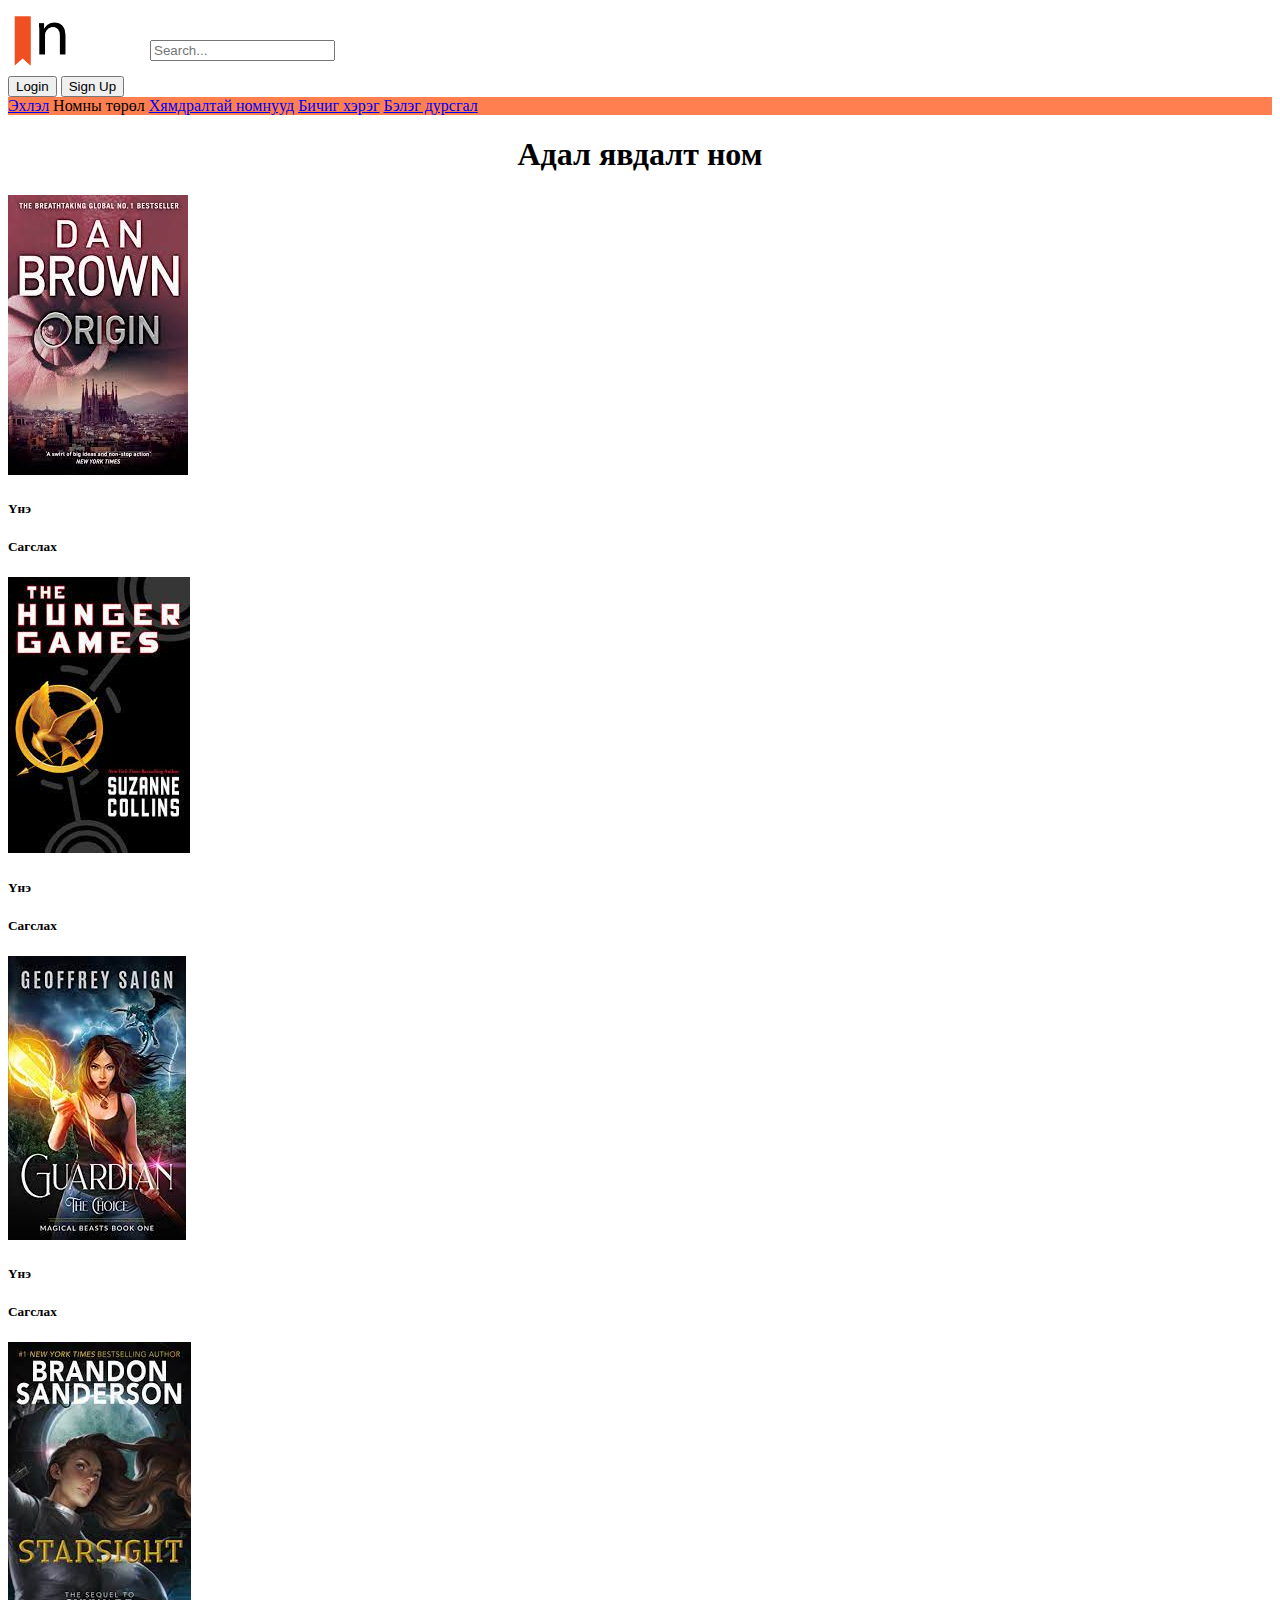
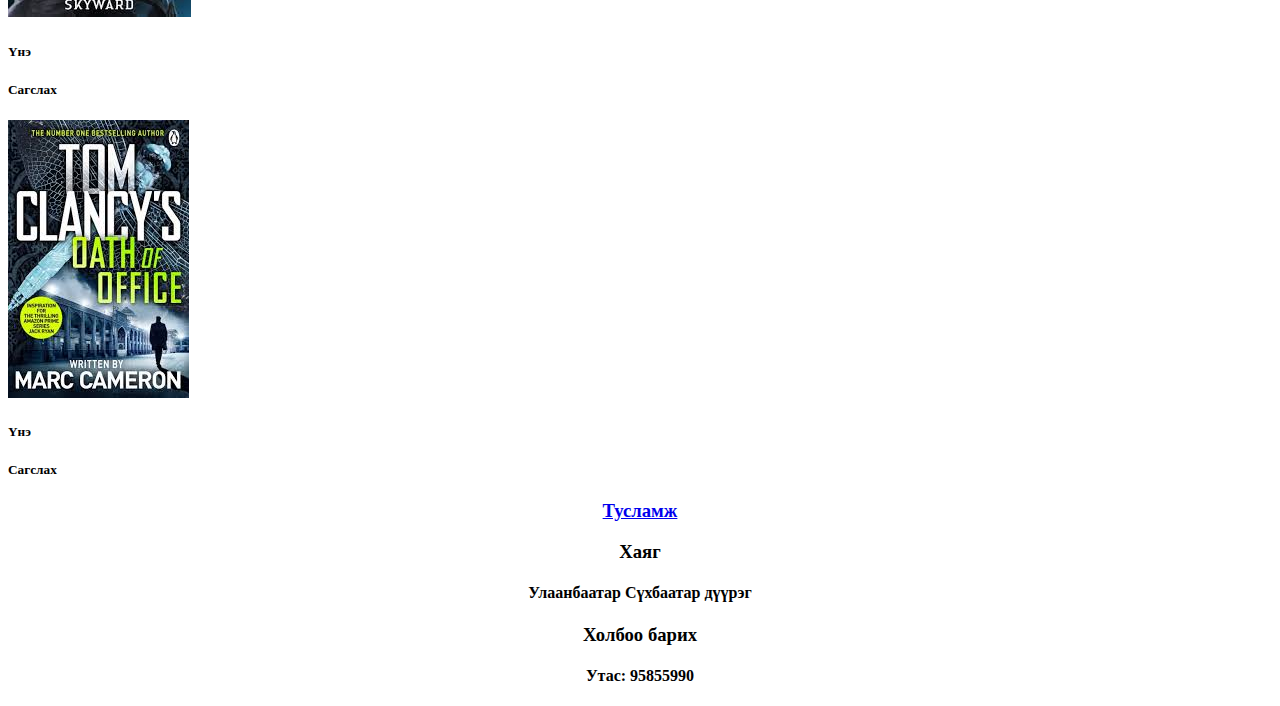
==== action.html @ b474392b "buh tsesnuudiig oruulsan" ====
<!DOCTYPE html>
<html lang="en">
<head>
    <meta charset="UTF-8">
    <meta http-equiv="X-UA-Compatible" content="IE=edge">
    <meta name="viewport" content="width=device-width, initial-scale=1.0">
    <meta name="keywords" content="nom, ном, book, books, зохиол, internom">
    <meta name="author" content="NMD">
    <meta name="robots" content="noindex,nofollow">
    <meta name="description" content="intended to sell books">
    <link rel="canonical" href="https://murun361.github.io/internom">
    <link rel="stylesheet" href="style.css">
    <title>Internom | Интерном</title>
</head>
<body>
    <header>
        <nav>
          <section>
            <img src="logo.png" alt="internom-logo" class="logo">
            <div class="search">
              <div class="search-box">
                <input type="text" placeholder="Search...">
                <div class="search"></div>
              </div>
            <button onclick="document.getElementById('login').style.display='block'" style="width:auto;">Login</button>
            <div id="login" class="modal">
            <form class="modal-content animate" action="/action_page.php" method="post">
            <div class="closebtn">
              <span onclick="document.getElementById('login').style.display='none'" class="close" title="Close Modal">&times;</span>
              <h1>Нэвтрэх</h1>
            </div>

    <div class="container">
      <label><b>Username</b></label>
      <input type="text" placeholder="Enter Username" name="uname" required>

      <label><b>Password</b></label>
      <input type="password" placeholder="Enter Password" name="psw" required>
        
      <button type="submit">Login</button>
      <label>
        <input type="checkbox" name="remember"> Remember me
      </label>
    </div>

    <div class="container" style="background-color:#f1f1f1">
      <button type="button" onclick="document.getElementById('login').style.display='none'" class="cancelbtn">Cancel</button>
      <span class="psw">Forgot <a href="#">password?</a></span>
    </div>
  </form>
</div>


<button onclick="document.getElementById('signup').style.display='block'" style="width:auto;">Sign Up</button>

<div id="signup" class="modal">
  
  <form class="modal-content animate" action="/action_page.php" method="post">
    <div class="closebtn">
      <span onclick="document.getElementById('signup').style.display='none'" class="close" title="Close Modal">&times;</span>
      <h1>Бүртгүүлэх</h1>
    </div>

    <div class="container">
      <label><b>E-Mail</b></label>
      <input type="text" placeholder="Enter E-Mail" name="email" required>

      <label><b>Password</b></label>
      <input type="password" placeholder="Enter Password" name="psw" required>

      <label><b>Password Again</b></label>
      <input type="password" placeholder="Enter Password Again" name="pswa" required>
        
      <button type="submit">SIGN UP</button>
      <label>
        <input type="checkbox" name="remember"> Remember me
      </label>
    </div>

    <div class="container" style="background-color:#f1f1f1">
      <button type="button" onclick="document.getElementById('signup').style.display='none'" class="cancelbtn">Cancel</button>
    </div>
  </form>
</div>
            </div>
            <div class="nav">
                <span><a href="index.html">Эхлэл</a></span>
                <div class="dropdown">
                    <span class="dropdown-text">Номны төрөл</span>
                    <div class="dropdown-content">
                        <p><a href="bestseller.html">Бестселлер</a></p>
                        <p><a href="history.html">Түүхийн ном</a></p>
                        <p><a href="action.html">Адал явдалт ном</a></p>
                        <p><a href="literature.html">Уран зохиолын ном</a></p>
                        <p><a href="kids.html">Хүүхдийн ном</a></p>
                        <p><a href="medical.html">Анагаах ухааны ном</a></p>
                        <p><a href="financial.html">Эдийн засгийн ном</a></p>
                    </div>
                </div>
                <span><a href="hyamdral.html">Хямдралтай номнууд</a></span>
                <span><a href="bichig_hereg.html">Бичиг хэрэг</a></span>
                <span><a href="beleg_dursgal.html">Бэлэг дурсгал</a></span>
            </div>
            </section>
        </nav>
    </header>
    <main>
        <section class="garchig">
            <h1>Адал явдалт ном</h1>
        </section>
        <section>
            <article>
                <img src="act1.jpg" alt="act1">
                <h5>Үнэ</h5>
                <h5>Сагслах</h5>
                <img src="act2.jpg" alt="act2">
                <h5>Үнэ</h5>
                <h5>Сагслах</h5>
                <img src="act3.jpg" alt="act3">
                <h5>Үнэ</h5>
                <h5>Сагслах</h5>
                <img src="act4.jpg" alt="act4">
                <h5>Үнэ</h5>
                <h5>Сагслах</h5>
                <img src="act5.jpg" alt="act5">
                <h5>Үнэ</h5>
                <h5>Сагслах</h5>
            </article>
        </section>
    </main>
    <footer>
        <section class="footer">
          <article>
            <h3><a href="tuslamj.html">Тусламж</a></h3>
              <h3>Хаяг</h3>
              <h4>Улаанбаатар Сүхбаатар дүүрэг</h4>
              <h3>Холбоо барих</h3>
              <h4>Утас: 95855990</h4>
          </article>
          </section>
      </footer>
---- style.css ----
.dropdown {
    position: relative;
    display: inline-block;
}
.dropdown-content{
    display: none;
    position: absolute;
    background-color: #f9f9f9;
    min-width: 160px;
    box-shadow: 0px 8px 16px 0px rgba(0,0,0,0.2);
    padding: 12px 16px;
    z-index: 1;
}
.dropdown:hover .dropdown-content{
    display: block;
}
.dropdown-content p:hover {
    background-color: #ddd;
}
.nav {
    background-color: coral;
}
.column{
    float: left;
    width: 19%;
    padding: 5px;
}
.footer{
    text-align: center;
}
.container>input[type=text], .container>input[type=password] {
    width: 100%;
    padding: 12px 20px;
    margin: 8px 0;
    display: inline-block;
    border: 1px solid #ccc;
    box-sizing: border-box;
  }
  
.container>button {
    background-color: coral;
    color: white;
    padding: 14px 20px;
    margin: 8px 0;
    border: none;
    cursor: pointer;
    width: 100%;
  }
  
  button:hover {
    opacity: 0.8;
  }
  .container>.cancelbtn {
    width: auto;
    padding: 10px 18px;
    background-color: #f44336;
  }
  
  .closebtn {
    text-align: center;
    margin: 24px 0 12px 0;
    position: relative;
  }

  
  .container {
    padding: 16px;
  }
  
  span.psw {
    float: right;
    padding-top: 16px;
  }
  .modal {
    display: none;
    position: fixed;
    z-index: 1; 
    left: 0;
    top: 0;
    width: 100%; 
    height: 100%; 
    overflow: auto; 
    background-color: rgb(0,0,0);
    background-color: rgba(0,0,0,0.4); 
    padding-top: 60px;
  }
  
  .modal-content {
    background-color: #fefefe;
    margin: 5% auto 15% auto;
    border: 1px solid #888;
    width: 80%;
  }
  
  .close {
    position: absolute;
    right: 25px;
    top: 0;
    color: #000;
    font-size: 35px;
    font-weight: bold;
  }
  
  .close:hover,
  .close:focus {
    color: red;
    cursor: pointer;
  }
  .animate {
    -webkit-animation: animatezoom 0.6s;
    animation: animatezoom 0.6s
  }
  
  @-webkit-keyframes animatezoom {
    from {-webkit-transform: scale(0)} 
    to {-webkit-transform: scale(1)}
  }
    
  @keyframes animatezoom {
    from {transform: scale(0)} 
    to {transform: scale(1)}
  }
  
  @media screen and (max-width: 300px) {
    span.psw {
       display: block;
       float: none;
    }
    .cancelbtn {
       width: 100%;
    }
  }
.logo{
  width: 5vw;
  height: 5vw;;
}
.search-box{
  position: absolute;
  top: 40px;
  left: 150px;
  width: fit-content;
  height: fit-content;
}
.garchig{
  text-align: center;
}
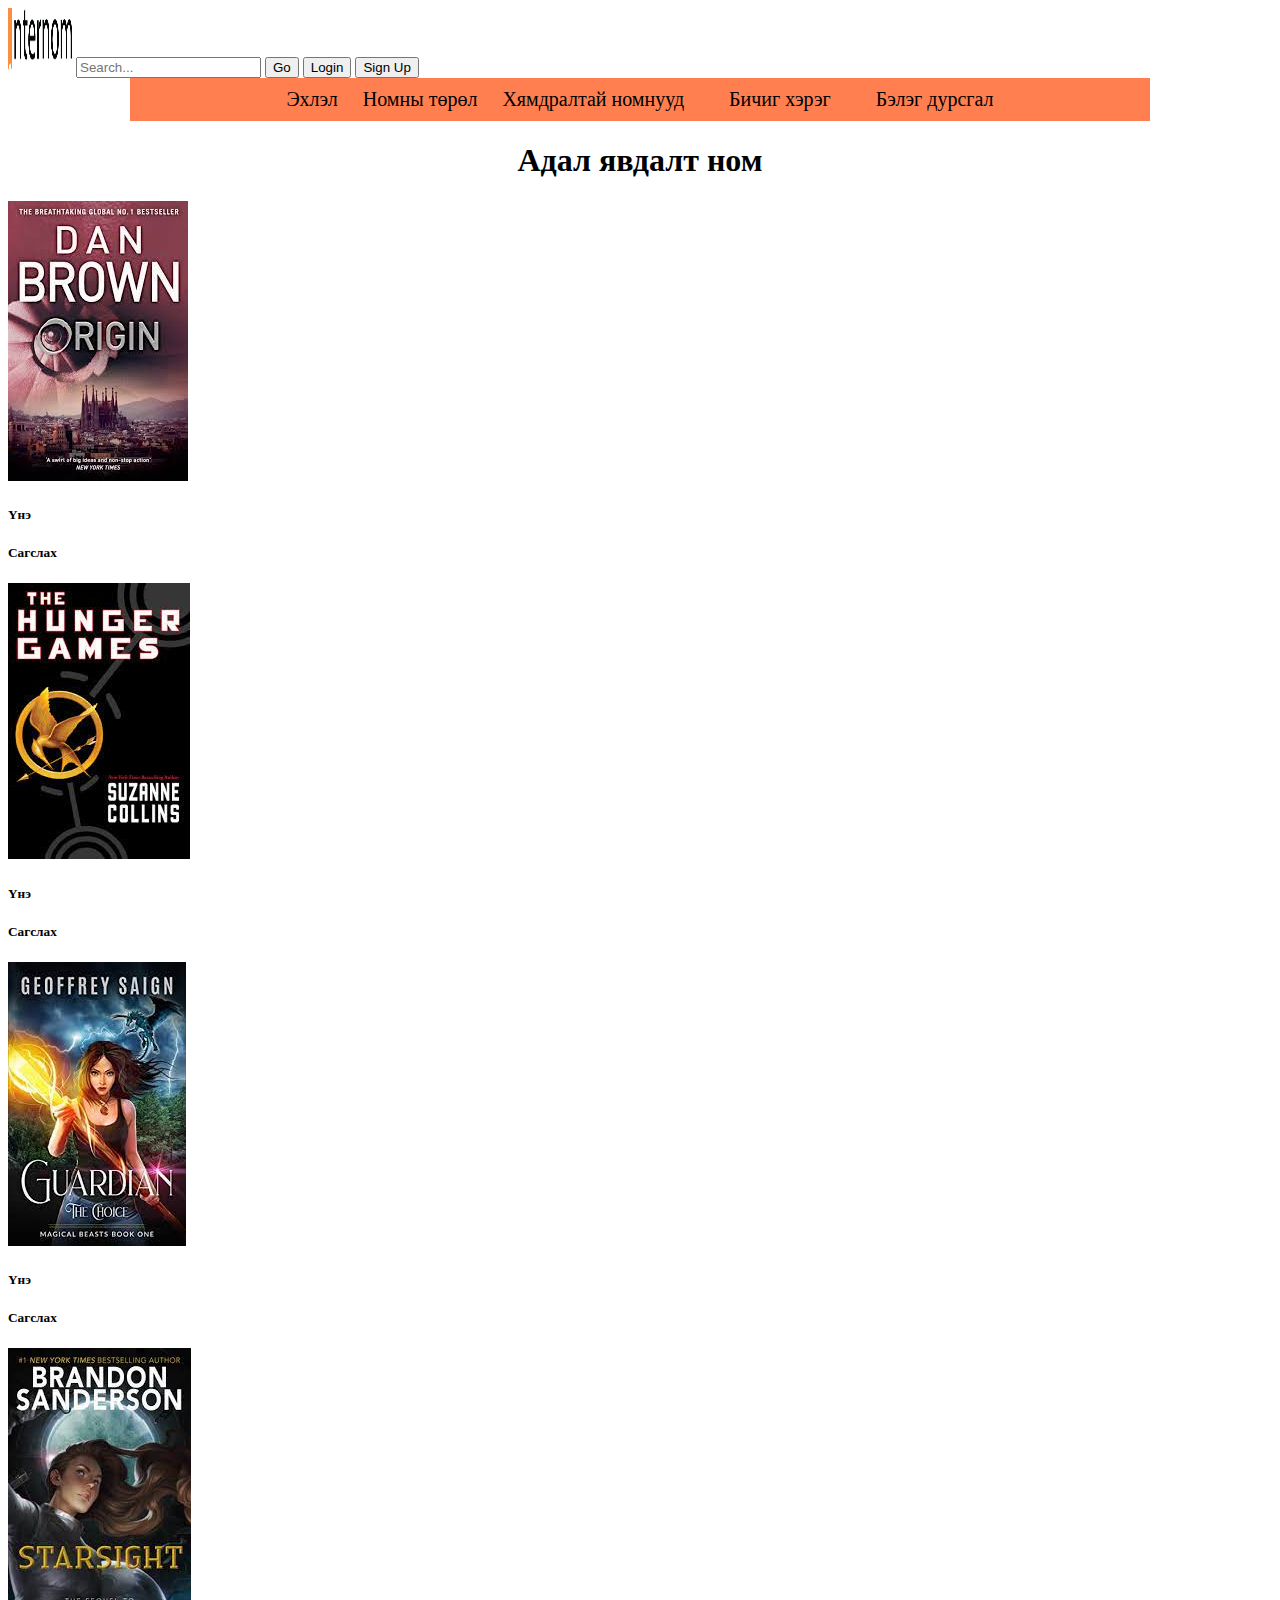
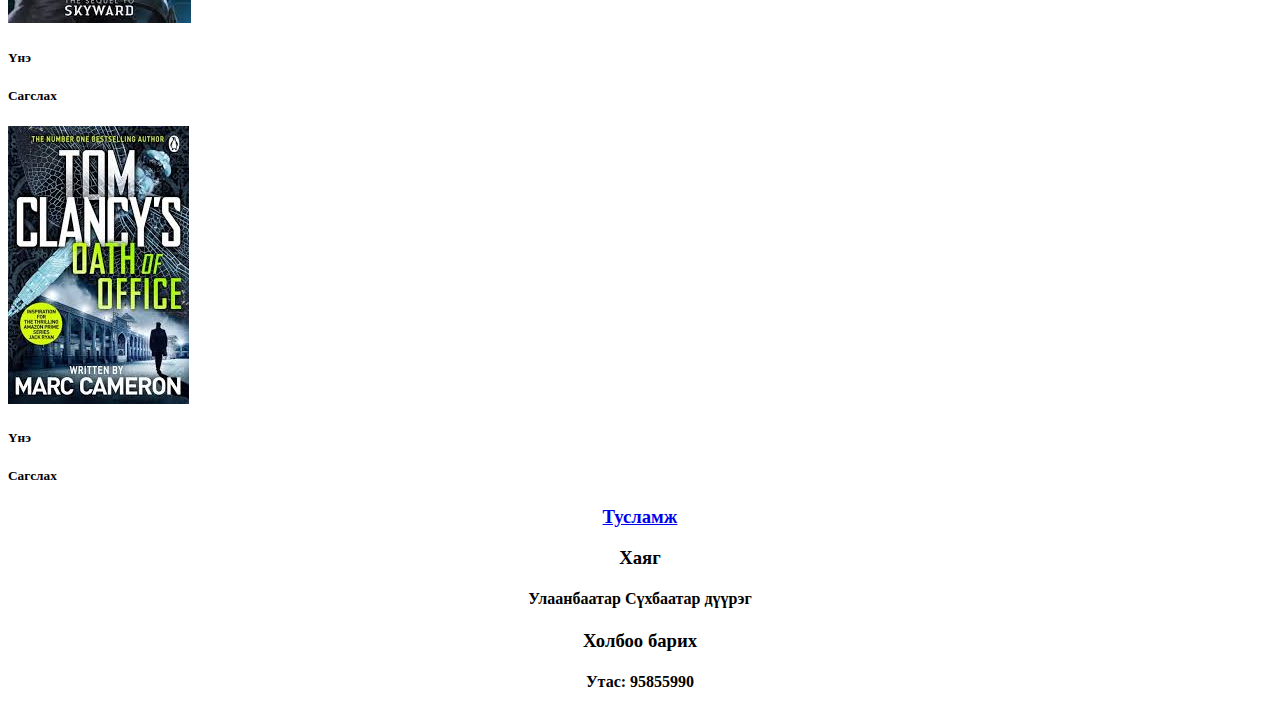
==== commit fbde26f0: "css" ====
--- a/action.html
+++ b/action.html
@@ -13,97 +13,94 @@
     <title>Internom | Интерном</title>
 </head>
 <body>
-    <header>
-        <nav>
-          <section>
-            <img src="logo.png" alt="internom-logo" class="logo">
-            <div class="search">
-              <div class="search-box">
-                <input type="text" placeholder="Search...">
-                <div class="search"></div>
-              </div>
-            <button onclick="document.getElementById('login').style.display='block'" style="width:auto;">Login</button>
-            <div id="login" class="modal">
-            <form class="modal-content animate" action="/action_page.php" method="post">
-            <div class="closebtn">
-              <span onclick="document.getElementById('login').style.display='none'" class="close" title="Close Modal">&times;</span>
-              <h1>Нэвтрэх</h1>
-            </div>
+  <header>
+    <nav>
+      <section>
+        <div>
+          <img src="internom.png" alt="internom-logo" class="logo">
+          <span class="search-box">
+            <input type="text" placeholder="Search...">
+            <button class="searchbtn">Go</button>
+          </span>
+          <span><button onclick="document.getElementById('login').style.display='block'" style="width:auto;">Login</button></span>
+          <span><button onclick="document.getElementById('signup').style.display='block'" style="width:auto;">Sign Up</button></span>
+        </div>
+        <div id="login" class="modal">
+        <form class="modal-content animate" action="/action_page.php" method="post">
+        <div class="closebtn">
+          <span onclick="document.getElementById('login').style.display='none'" class="close" title="Close Modal">&times;</span>
+          <h1>Нэвтрэх</h1>
+        </div>
 
-    <div class="container">
-      <label><b>Username</b></label>
-      <input type="text" placeholder="Enter Username" name="uname" required>
+<div class="container">
+  <label><b>Username</b></label>
+  <input type="text" placeholder="Enter Username" name="uname" required>
 
-      <label><b>Password</b></label>
-      <input type="password" placeholder="Enter Password" name="psw" required>
-        
-      <button type="submit">Login</button>
-      <label>
-        <input type="checkbox" name="remember"> Remember me
-      </label>
-    </div>
-
-    <div class="container" style="background-color:#f1f1f1">
-      <button type="button" onclick="document.getElementById('login').style.display='none'" class="cancelbtn">Cancel</button>
-      <span class="psw">Forgot <a href="#">password?</a></span>
-    </div>
-  </form>
+  <label><b>Password</b></label>
+  <input type="password" placeholder="Enter Password" name="psw" required>
+    
+  <button type="submit">Login</button>
+  <label>
+    <input type="checkbox" name="remember"> Remember me
+  </label>
 </div>
 
+<div class="container" style="background-color:#f1f1f1">
+  <button type="button" onclick="document.getElementById('login').style.display='none'" class="cancelbtn">Cancel</button>
+  <span class="psw">Forgot <a href="#">password?</a></span>
+</div>
+</form>
+</div>
+<div id="signup" class="modal">
 
-<button onclick="document.getElementById('signup').style.display='block'" style="width:auto;">Sign Up</button>
+<form class="modal-content animate" action="/action_page.php" method="post">
+<div class="closebtn">
+  <span onclick="document.getElementById('signup').style.display='none'" class="close" title="Close Modal">&times;</span>
+  <h1>Бүртгүүлэх</h1>
+</div>
 
-<div id="signup" class="modal">
-  
-  <form class="modal-content animate" action="/action_page.php" method="post">
-    <div class="closebtn">
-      <span onclick="document.getElementById('signup').style.display='none'" class="close" title="Close Modal">&times;</span>
-      <h1>Бүртгүүлэх</h1>
-    </div>
+<div class="container">
+  <label><b>E-Mail</b></label>
+  <input type="text" placeholder="Enter E-Mail" name="email" required>
 
-    <div class="container">
-      <label><b>E-Mail</b></label>
-      <input type="text" placeholder="Enter E-Mail" name="email" required>
+  <label><b>Password</b></label>
+  <input type="password" placeholder="Enter Password" name="psw" required>
 
-      <label><b>Password</b></label>
-      <input type="password" placeholder="Enter Password" name="psw" required>
+  <label><b>Password Again</b></label>
+  <input type="password" placeholder="Enter Password Again" name="pswa" required>
+    
+  <button type="submit">SIGN UP</button>
+  <label>
+    <input type="checkbox" name="remember"> Remember me
+  </label>
+</div>
 
-      <label><b>Password Again</b></label>
-      <input type="password" placeholder="Enter Password Again" name="pswa" required>
-        
-      <button type="submit">SIGN UP</button>
-      <label>
-        <input type="checkbox" name="remember"> Remember me
-      </label>
-    </div>
-
-    <div class="container" style="background-color:#f1f1f1">
-      <button type="button" onclick="document.getElementById('signup').style.display='none'" class="cancelbtn">Cancel</button>
-    </div>
-  </form>
+<div class="container" style="background-color:#f1f1f1">
+  <button type="button" onclick="document.getElementById('signup').style.display='none'" class="cancelbtn">Cancel</button>
 </div>
+</form>
+</div>
+        <div class="nav">
+            <span><a href="index.html">Эхлэл</a></span>
+            <div class="dropdown">
+                <span class="dropdown-text">Номны төрөл</span>
+                <div class="dropdown-content">
+                    <p><a href="bestseller.html">Бестселлер</a></p>
+                    <p><a href="history.html">Түүхийн ном</a></p>
+                    <p><a href="action.html">Адал явдалт ном</a></p>
+                    <p><a href="literature.html">Уран зохиолын ном</a></p>
+                    <p><a href="kids.html">Хүүхдийн ном</a></p>
+                    <p><a href="medical.html">Анагаах ухааны ном</a></p>
+                    <p><a href="financial.html">Эдийн засгийн ном</a></p>
+                </div>
             </div>
-            <div class="nav">
-                <span><a href="index.html">Эхлэл</a></span>
-                <div class="dropdown">
-                    <span class="dropdown-text">Номны төрөл</span>
-                    <div class="dropdown-content">
-                        <p><a href="bestseller.html">Бестселлер</a></p>
-                        <p><a href="history.html">Түүхийн ном</a></p>
-                        <p><a href="action.html">Адал явдалт ном</a></p>
-                        <p><a href="literature.html">Уран зохиолын ном</a></p>
-                        <p><a href="kids.html">Хүүхдийн ном</a></p>
-                        <p><a href="medical.html">Анагаах ухааны ном</a></p>
-                        <p><a href="financial.html">Эдийн засгийн ном</a></p>
-                    </div>
-                </div>
-                <span><a href="hyamdral.html">Хямдралтай номнууд</a></span>
-                <span><a href="bichig_hereg.html">Бичиг хэрэг</a></span>
-                <span><a href="beleg_dursgal.html">Бэлэг дурсгал</a></span>
-            </div>
-            </section>
-        </nav>
-    </header>
+            <span><a href="hyamdral.html">Хямдралтай номнууд</a></span>
+            <span><a href="bichig_hereg.html">Бичиг хэрэг</a></span>
+            <span><a href="beleg_dursgal.html">Бэлэг дурсгал</a></span>
+        </div>
+        </section>
+    </nav>
+</header>
     <main>
         <section class="garchig">
             <h1>Адал явдалт ном</h1>
--- a/style.css
+++ b/style.css
@@ -18,7 +18,24 @@
     background-color: #ddd;
 }
 .nav {
-    background-color: coral;
+
+  width: 1000px;
+  background-color: coral;
+  margin: auto;
+  padding: 10px;
+  text-align: center;
+  font-size: 15pt;
+  }
+.nav>span{
+  margin: 20px;
+}
+.nav>span>a,
+.dropdown-content>p>a{
+  text-decoration: none;
+  color: black;
+}
+.nav>span>a:hover{
+ color: white;
 }
 .column{
     float: left;
@@ -134,13 +151,32 @@
   width: 5vw;
   height: 5vw;;
 }
-.search-box{
-  position: absolute;
-  top: 40px;
-  left: 150px;
-  width: fit-content;
-  height: fit-content;
-}
 .garchig{
   text-align: center;
+}
+.image{
+  overflow: hidden;
+  height: 600px;
+  width: 1500px;
+  margin: 0 auto;
+}
+.slide-wrapper {
+  width: calc(1500px * 3);
+  animation: slide 9s ease infinite;
+}
+.slide {
+  float: left;
+  height: 600px;
+  width: 1500px;
+}
+@keyframes slide {
+  33% {
+    margin-left: 0px;
+  }
+  66% {
+    margin-left: calc(-1500px * 1);
+  }
+  100% {
+    margin-left: calc(-1500px * 2);
+  }
 }